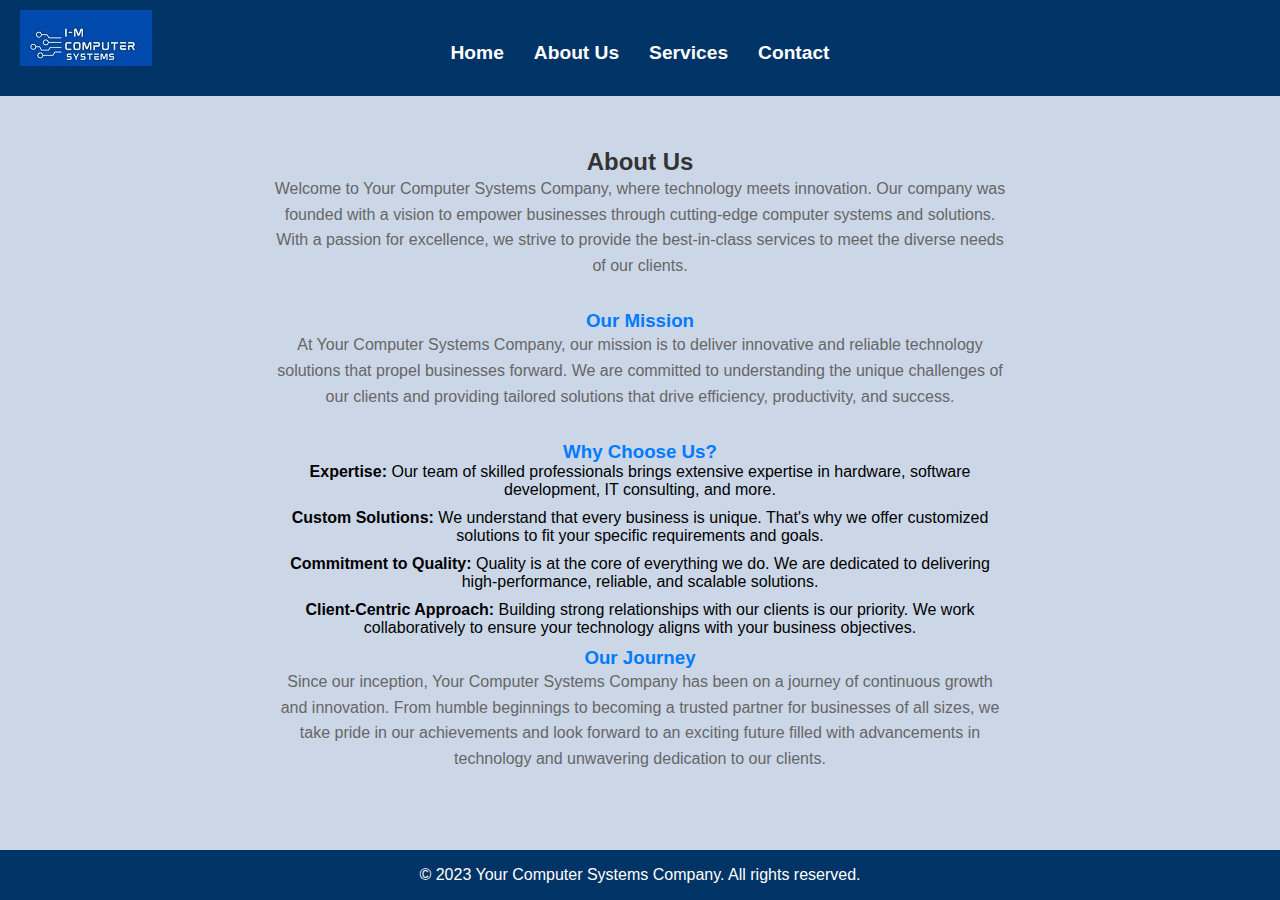
==== about.html @ 057c704f "Add files via upload" ====
<!DOCTYPE html>
<html lang="en">
<head>
    <meta charset="UTF-8">
    <meta name="viewport" content="width=device-width, initial-scale=1.0">
    <title>i-M COMPUTER SYSTEMS</title>
    <style>
        /* Style the About Us section */
#about {
    max-width: 800px;
    margin: 20px auto;
}

/* Style heading and paragraphs */
#about h2 {
    color: #333;
}

#about h3 {
    color: #007bff; /* Change the color to your preferred accent color */
}

#about p {
    color: #666;
    line-height: 1.6;
}

/* Style the list items */
#about ul {
    list-style-type: none;
    padding: 0;
}

#about li {
    margin-bottom: 10px;
}

/* Responsive styles for smaller screens */
@media only screen and (max-width: 600px) {
    #about {
        padding: 15px;
    }
}

    </style>
    <link rel="stylesheet" href="style.css">
    <link rel="stylesheet" href="https://cdnjs.cloudflare.com/ajax/libs/font-awesome/6.5.1/css/all.min.css" integrity="sha512-DTOQO9RWCH3ppGqcWaEA1BIZOC6xxalwEsw9c2QQeAIftl+Vegovlnee1c9QX4TctnWMn13TZye+giMm8e2LwA==" crossorigin="anonymous" referrerpolicy="no-referrer" />
    
</head>
<body>

    <header>
        <div class="logo-container">
            <img src="images/web image logo.jpg" alt="Company Logo"> <!-- Replace 'your-logo.png' with the actual file path or URL of your logo -->
        </div>
        <div class="social-icons">
            <a href="https://www.facebook.com/yourcompany" target="_blank"><i class="fab fa-facebook"></i></a>
            <a href="https://twitter.com/yourcompany" target="_blank"><i class="fab fa-twitter"></i></a>
            <a href="https://www.youtube.com/channel/UCGdATVRwo3jR6T479BWoFDA" target="_blank"><i class="fab fa-youtube"></i></a>
            <a href="https://t.me/yourcompany" target="_blank"><i class="fab fa-telegram"></i></a>
        </div>
        <nav>
            <ul class="navigation">
                <li><a href="home.html">Home</a></li>
                <li><a href="about.html">About Us</a></li>
                <li><a href="services.html">Services</a></li>
                <li><a href="contact.html">Contact</a></li>
            </ul>
        </nav>
        
    </header>
    <section id="about">
        <h2>About Us</h2>
    
        <p>Welcome to Your Computer Systems Company, where technology meets innovation. Our company was founded with a vision to empower businesses through cutting-edge computer systems and solutions. With a passion for excellence, we strive to provide the best-in-class services to meet the diverse needs of our clients.</p>
    
        <h3>Our Mission</h3>
        <p>At Your Computer Systems Company, our mission is to deliver innovative and reliable technology solutions that propel businesses forward. We are committed to understanding the unique challenges of our clients and providing tailored solutions that drive efficiency, productivity, and success.</p>
    
        <h3>Why Choose Us?</h3>
        <ul>
            <li><strong>Expertise:</strong> Our team of skilled professionals brings extensive expertise in hardware, software development, IT consulting, and more.</li>
            <li><strong>Custom Solutions:</strong> We understand that every business is unique. That's why we offer customized solutions to fit your specific requirements and goals.</li>
            <li><strong>Commitment to Quality:</strong> Quality is at the core of everything we do. We are dedicated to delivering high-performance, reliable, and scalable solutions.</li>
            <li><strong>Client-Centric Approach:</strong> Building strong relationships with our clients is our priority. We work collaboratively to ensure your technology aligns with your business objectives.</li>
        </ul>
    
        <h3>Our Journey</h3>
        <p>Since our inception, Your Computer Systems Company has been on a journey of continuous growth and innovation. From humble beginnings to becoming a trusted partner for businesses of all sizes, we take pride in our achievements and look forward to an exciting future filled with advancements in technology and unwavering dedication to our clients.</p>
    
        <!-- Add more sections or details about your company as needed -->
    
    </section>
    
    

    <footer>
        <p>&copy; 2023 Your Computer Systems Company. All rights reserved.</p>
    </footer>

</body>
</html>
---- style.css ----
/* Reset some default styles */
body, h1, h2, h3, p, ul {
    margin: 0;
    padding: 0;
}

/* Apply a box-sizing border-box model to all elements */
*, *:before, *:after {
    box-sizing: border-box;
}

body {
    font-family: Arial, sans-serif;
    margin: 0;
    padding: 0;
    background-color: #cbd7e7;
}
#request-form {
    max-width: 600px;
    margin: 20px auto;
    padding: 20px;
    background-color: #f4f4f4;
    border-radius: 8px;
    box-shadow: 0 0 10px rgba(0, 0, 0, 0.1);
}

#request-form h2 {
    color: #333;
}

#request-form p {
    color: #666;
}

/* Style form labels and input fields */
label {
    display: block;
    margin-bottom: 8px;
    color: #333;
}

input,
select,
textarea {
    width: 100%;
    padding: 10px;
    margin-bottom: 16px;
    border: 1px solid #ccc;
    border-radius: 4px;
    box-sizing: border-box;
}

/* Style the submit button */
button {
    background-color: #007bff;
    color: #fff;
    padding: 10px 20px;
    border: none;
    border-radius: 4px;
    cursor: pointer;
}

button:hover {
    background-color: #0056b3;
}

/* Responsive styles for smaller screens */

    #request-form {
        padding: 10px;
    }

    button {
        width: 100%;
    }

header {
    background-color: #003366;
    color: #fff;
    text-align: center;
    padding: 2em 0; /* Adjust the padding as needed */
    color: #fff;
    text-align: center;
   
    
    
}
.logo-container {
    position: absolute;
    top: 10px;
    left: 20px;
}

.logo-container img {
    max-width: 200px; /* Adjust the maximum width of the logo as needed */
    height: auto;
}
nav {
    margin-top: 10px;
}

.navigation {
    list-style-type: none;
    padding: 0;
    display: flex;
    justify-content: center;
}

.navigation li {
    margin: 0 15px;
}

.navigation a {
    text-decoration: none;
    color: #fff;
    font-weight: bold;
    font-size: 1.2em;
}

.navigation a:hover {
    border-bottom: 2px solid #e7e1e1; /* Add an underline effect on hover */
}
.social-icons {
    position: absolute;
    top: 10px;
    right: 20px;
}

.social-icons a {
    color: #fff;
    margin: 0 10px;
    text-decoration: none;
    font-size: 20px;
}

.social-icons a:hover {
    color: #db1d36; /* Change the color on hover */
}

header h1 {
    margin: 0;
}

header p {
    margin: 0;
    font-size: 1.2em;
}

section {
    padding: 2em;
    text-align: center;
}

section h2 {
    color: #333;
}

section p {
    color: #666;
    margin-bottom: 2em;
}

button {
    background-color: #333;
    color: #fff;
    padding: 1em 2em;
    border: none;
    cursor: pointer;
    font-size: 1em;
}

button:hover {
    background-color: #555;
}

#products {
    background-color: #fff;
}

#products h2 {
    color: #333;
}

#products div {
    display: flex;
    justify-content: space-around;
    flex-wrap: wrap;
}

#products div > div {
    width: 45%;
    margin: 1em;
}

#products img {
    max-width: 100%;
    height: auto;
    border-radius: 8px;
}

#products h3 {
    color: #333;
    margin-top: 0.5em;
}

ul {
    list-style-type: none;
    padding: 0;
}

footer {
    background-color: #003366;
    color: #fff;
    text-align: center;
    padding: 1em 0;
    position: fixed;
    bottom: 0;
    width: 100%;
}

footer p {
    margin: 0;
}
.logo-container {
    left: 10px;
}

.social-icons {
    right: 10px;
}
.logo-container {
    left: 20px;
}

.social-icons {
    right: 20px;
}
footer a {
    color: #fff;
    margin: 0 10px;
    text-decoration: none;
    font-size: 20px;
}

footer a:hover {
    color: #ffd700; /* Change the color on hover */
}
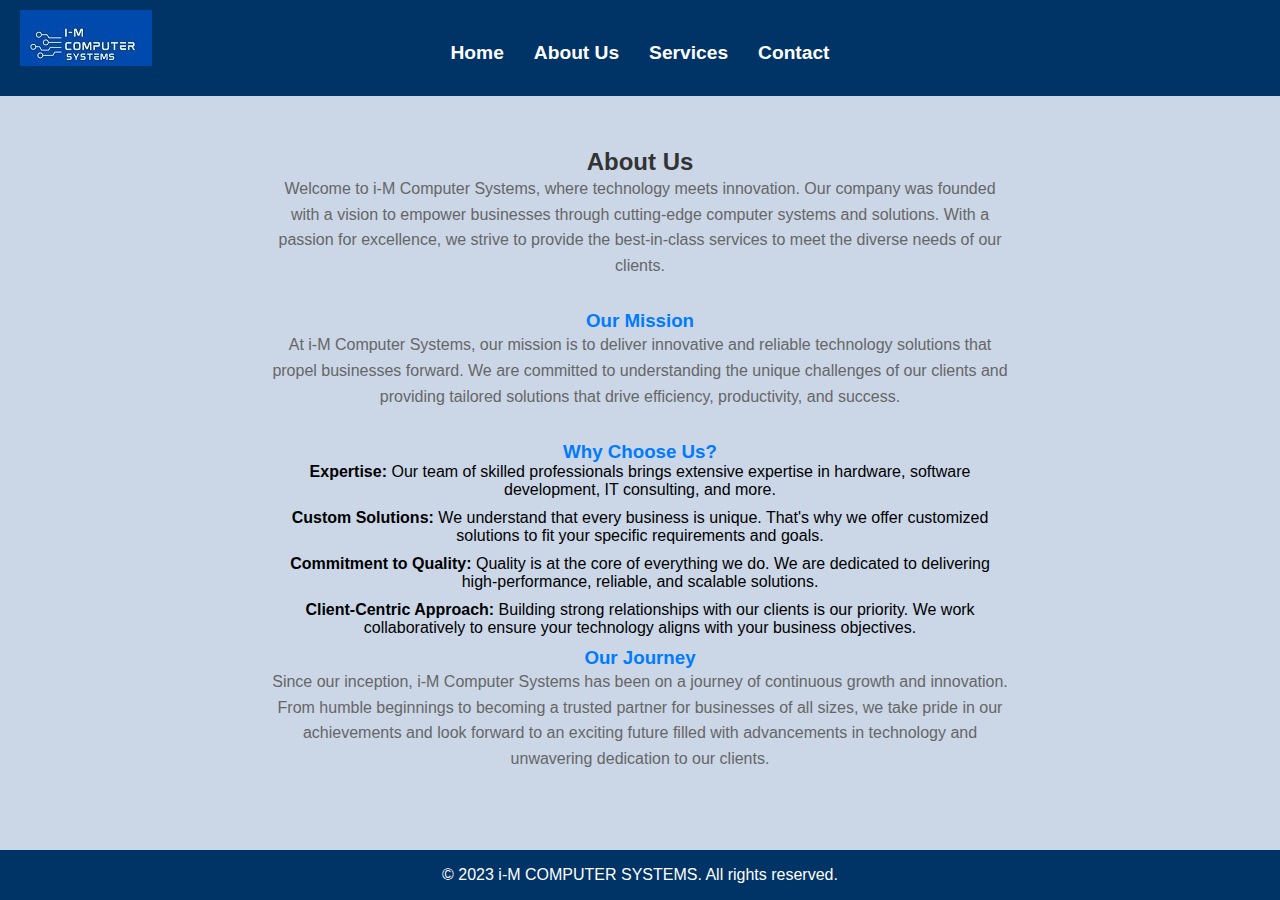
==== commit 5e459805: "Update about.html" ====
--- a/about.html
+++ b/about.html
@@ -48,7 +48,7 @@
     
 </head>
 <body>
-
+<div class="container-fluid">
     <header>
         <div class="logo-container">
             <img src="images/web image logo.jpg" alt="Company Logo"> <!-- Replace 'your-logo.png' with the actual file path or URL of your logo -->
@@ -72,10 +72,10 @@
     <section id="about">
         <h2>About Us</h2>
     
-        <p>Welcome to Your Computer Systems Company, where technology meets innovation. Our company was founded with a vision to empower businesses through cutting-edge computer systems and solutions. With a passion for excellence, we strive to provide the best-in-class services to meet the diverse needs of our clients.</p>
+        <p>Welcome to i-M Computer Systems, where technology meets innovation. Our company was founded with a vision to empower businesses through cutting-edge computer systems and solutions. With a passion for excellence, we strive to provide the best-in-class services to meet the diverse needs of our clients.</p>
     
         <h3>Our Mission</h3>
-        <p>At Your Computer Systems Company, our mission is to deliver innovative and reliable technology solutions that propel businesses forward. We are committed to understanding the unique challenges of our clients and providing tailored solutions that drive efficiency, productivity, and success.</p>
+        <p>At i-M Computer Systems, our mission is to deliver innovative and reliable technology solutions that propel businesses forward. We are committed to understanding the unique challenges of our clients and providing tailored solutions that drive efficiency, productivity, and success.</p>
     
         <h3>Why Choose Us?</h3>
         <ul>
@@ -86,7 +86,7 @@
         </ul>
     
         <h3>Our Journey</h3>
-        <p>Since our inception, Your Computer Systems Company has been on a journey of continuous growth and innovation. From humble beginnings to becoming a trusted partner for businesses of all sizes, we take pride in our achievements and look forward to an exciting future filled with advancements in technology and unwavering dedication to our clients.</p>
+        <p>Since our inception, i-M Computer Systems has been on a journey of continuous growth and innovation. From humble beginnings to becoming a trusted partner for businesses of all sizes, we take pride in our achievements and look forward to an exciting future filled with advancements in technology and unwavering dedication to our clients.</p>
     
         <!-- Add more sections or details about your company as needed -->
     
@@ -95,8 +95,8 @@
     
 
     <footer>
-        <p>&copy; 2023 Your Computer Systems Company. All rights reserved.</p>
+        <p>&copy; 2023 i-M COMPUTER SYSTEMS. All rights reserved.</p>
     </footer>
-
+</div>
 </body>
 </html>
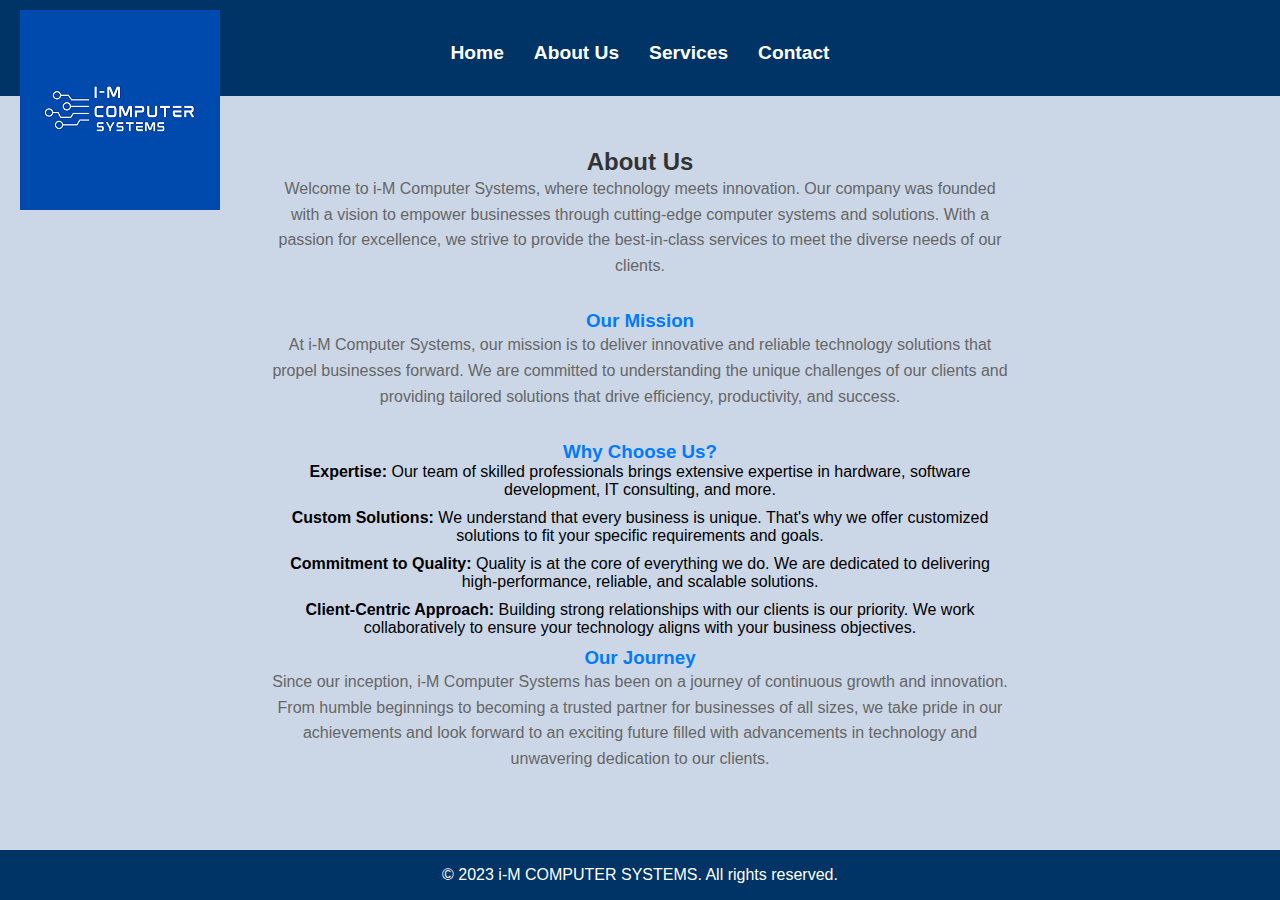
==== commit 447cb8db: "Update about.html" ====
--- a/about.html
+++ b/about.html
@@ -51,7 +51,7 @@
 <div class="container-fluid">
     <header>
         <div class="logo-container">
-            <img src="images/web image logo.jpg" alt="Company Logo"> <!-- Replace 'your-logo.png' with the actual file path or URL of your logo -->
+            <img src="images/lg.png" alt="Company Logo"> <!-- Replace 'your-logo.png' with the actual file path or URL of your logo -->
         </div>
         <div class="social-icons">
             <a href="https://www.facebook.com/yourcompany" target="_blank"><i class="fab fa-facebook"></i></a>
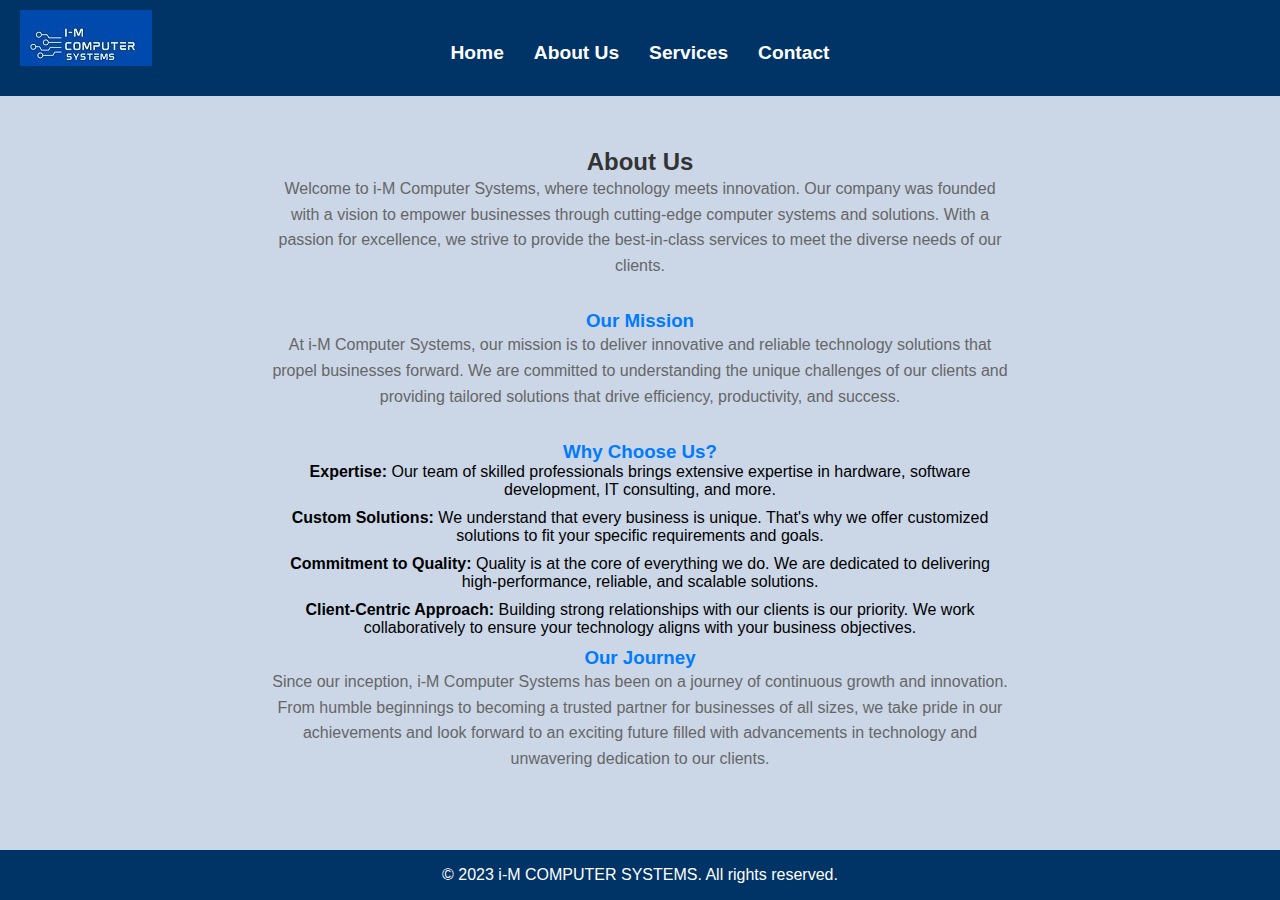
==== commit 7f762830: "Update about.html" ====
--- a/about.html
+++ b/about.html
@@ -51,7 +51,7 @@
 <div class="container-fluid">
     <header>
         <div class="logo-container">
-            <img src="images/lg.png" alt="Company Logo"> <!-- Replace 'your-logo.png' with the actual file path or URL of your logo -->
+            <img src="images/web image logo.jpg" alt="Company Logo"> <!-- Replace 'your-logo.png' with the actual file path or URL of your logo -->
         </div>
         <div class="social-icons">
             <a href="https://www.facebook.com/yourcompany" target="_blank"><i class="fab fa-facebook"></i></a>
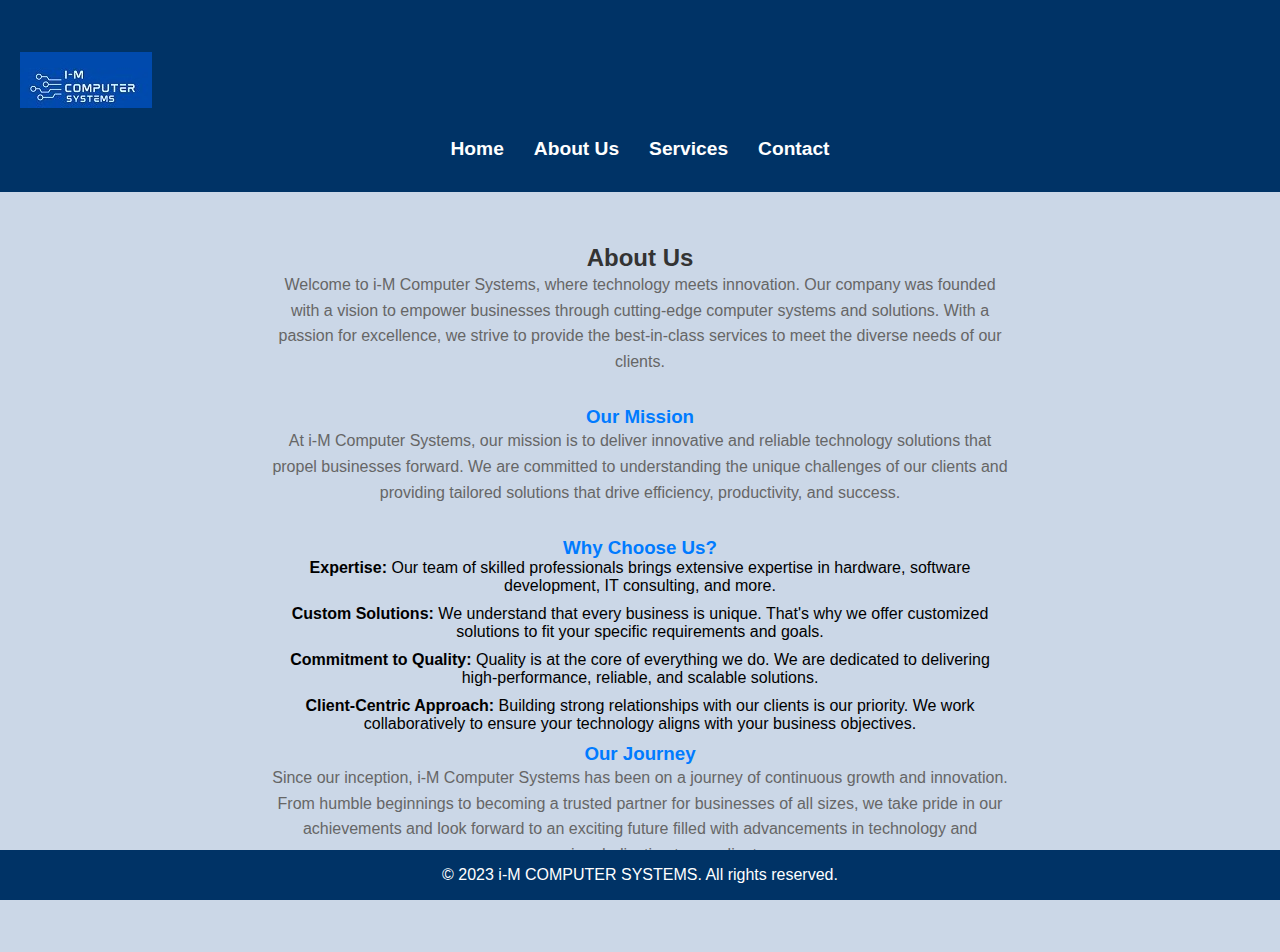
==== commit 8f4102a4: "Update about.html" ====
--- a/about.html
+++ b/about.html
@@ -54,7 +54,7 @@
             <img src="images/web image logo.jpg" alt="Company Logo"> <!-- Replace 'your-logo.png' with the actual file path or URL of your logo -->
         </div>
         <div class="social-icons">
-            <a href="https://www.facebook.com/yourcompany" target="_blank"><i class="fab fa-facebook"></i></a>
+            <a href="https://www.facebook.com/shorturl.at/GinIV" target="_blank"><i class="fab fa-facebook"></i></a>
             <a href="https://twitter.com/yourcompany" target="_blank"><i class="fab fa-twitter"></i></a>
             <a href="https://www.youtube.com/channel/UCGdATVRwo3jR6T479BWoFDA" target="_blank"><i class="fab fa-youtube"></i></a>
             <a href="https://t.me/yourcompany" target="_blank"><i class="fab fa-telegram"></i></a>
--- a/style.css
+++ b/style.css
@@ -86,9 +86,14 @@
     
 }
 .logo-container {
-    position: absolute;
+    display: flex;
     top: 10px;
     left: 20px;
+    justify-content: space-between;
+    align-items: center;
+    padding: 20px;
+    
+    
 }
 
 .logo-container img {
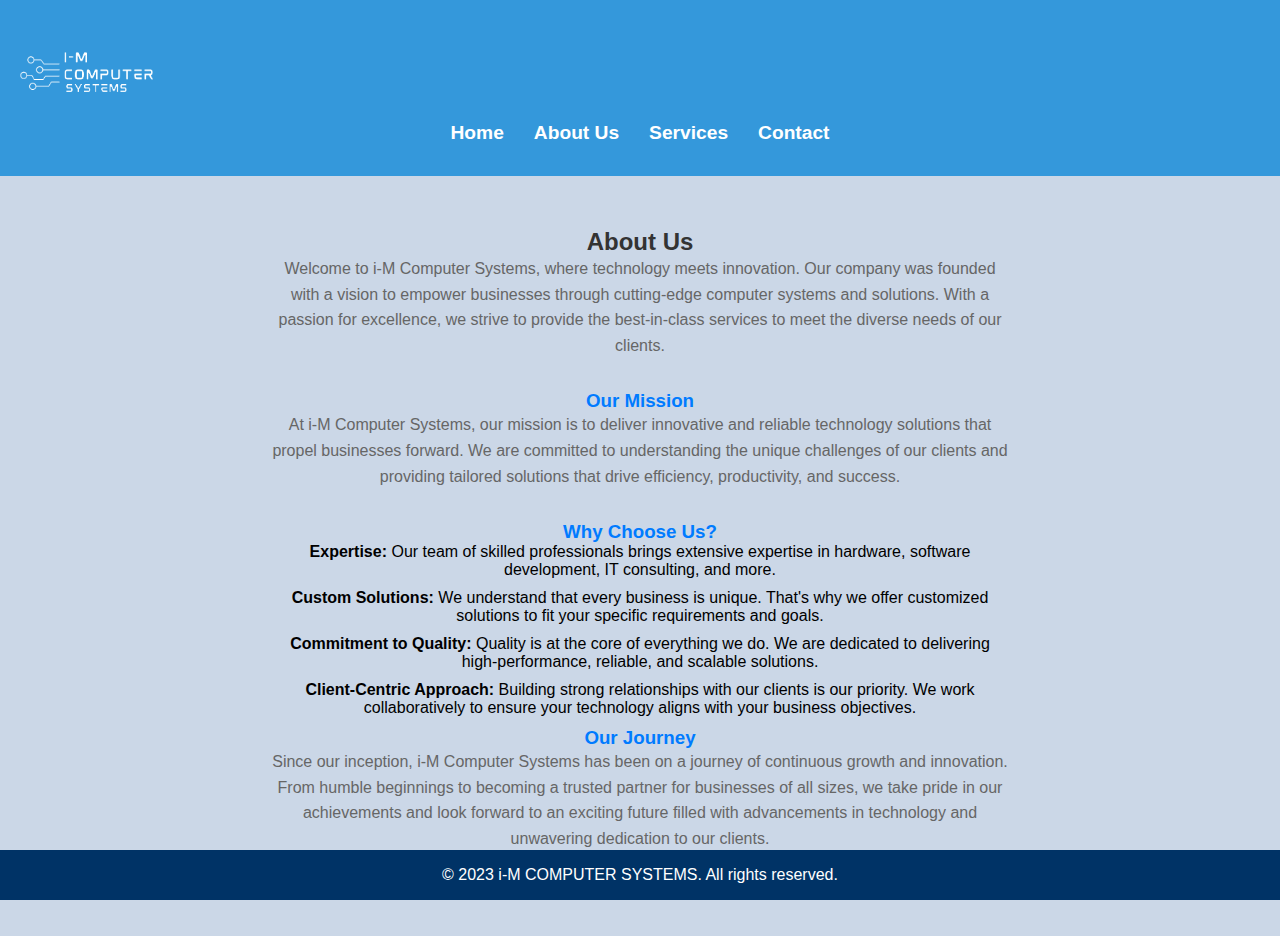
==== commit f74613bb: "Update about.html" ====
--- a/about.html
+++ b/about.html
@@ -51,7 +51,7 @@
 <div class="container-fluid">
     <header>
         <div class="logo-container">
-            <img src="images/web image logo.jpg" alt="Company Logo"> <!-- Replace 'your-logo.png' with the actual file path or URL of your logo -->
+            <img src="images/Logo -white.png" alt="Company Logo"> <!-- Replace 'your-logo.png' with the actual file path or URL of your logo -->
         </div>
         <div class="social-icons">
             <a href="https://www.facebook.com/shorturl.at/GinIV" target="_blank"><i class="fab fa-facebook"></i></a>
--- a/style.css
+++ b/style.css
@@ -75,7 +75,7 @@
     }
 
 header {
-    background-color: #003366;
+    background-color: #3498db;
     color: #fff;
     text-align: center;
     padding: 2em 0; /* Adjust the padding as needed */
@@ -87,7 +87,7 @@
 }
 .logo-container {
     display: flex;
-    top: 10px;
+    top: 80px;
     left: 20px;
     justify-content: space-between;
     align-items: center;
@@ -98,7 +98,7 @@
 
 .logo-container img {
     max-width: 200px; /* Adjust the maximum width of the logo as needed */
-    height: auto;
+    height: 40px;
 }
 nav {
     margin-top: 10px;
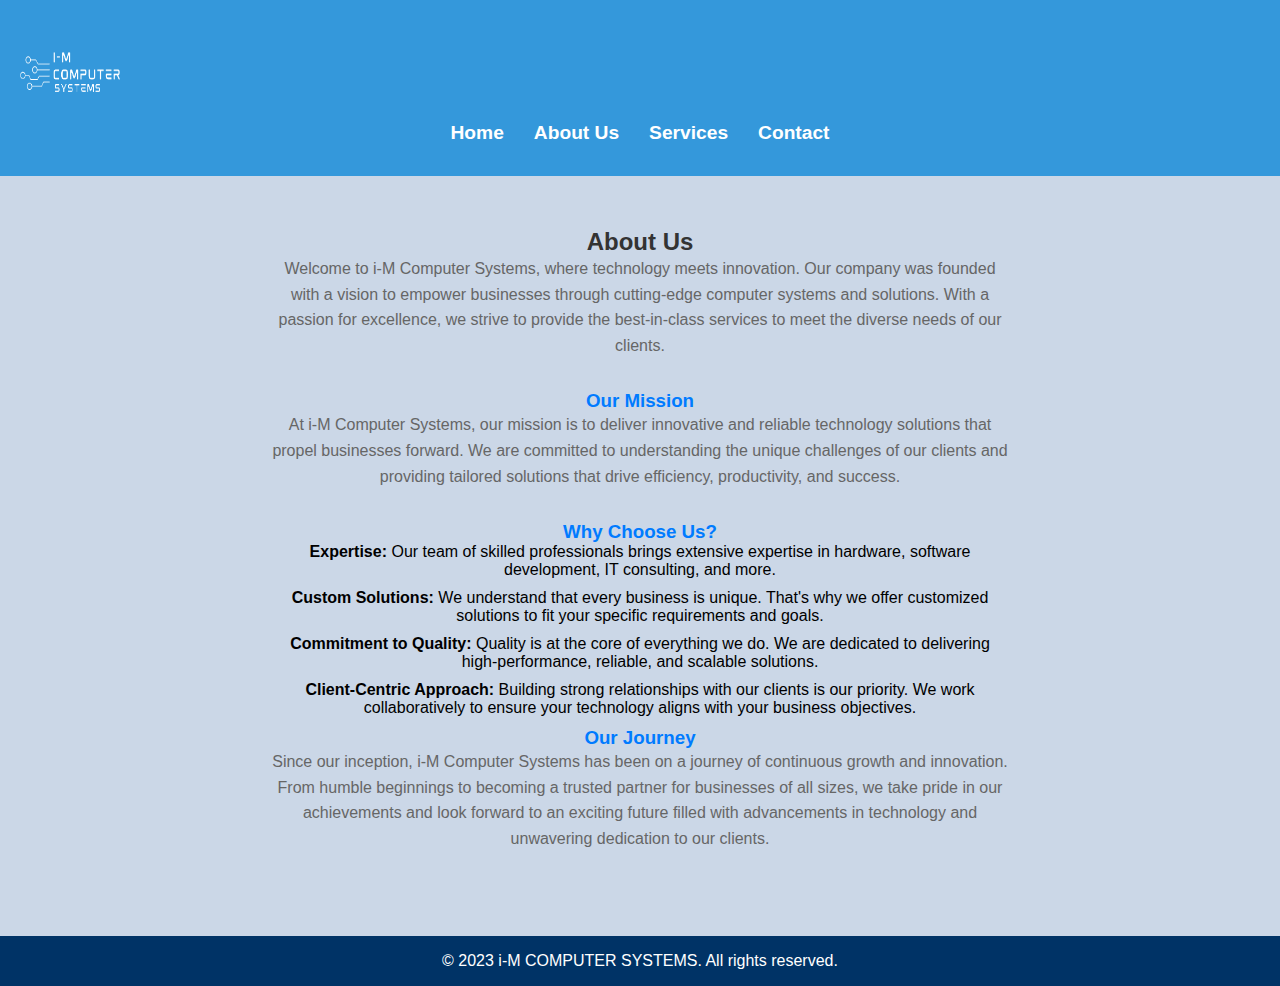
==== commit 454b5127: "Update about.html" ====
--- a/about.html
+++ b/about.html
@@ -3,7 +3,7 @@
 <head>
     <meta charset="UTF-8">
     <meta name="viewport" content="width=device-width, initial-scale=1.0">
-    <title>i-M COMPUTER SYSTEMS</title>
+    <title>About Us</title>
     <style>
         /* Style the About Us section */
 #about {
--- a/style.css
+++ b/style.css
@@ -97,7 +97,7 @@
 }
 
 .logo-container img {
-    max-width: 200px; /* Adjust the maximum width of the logo as needed */
+    max-width: 100px; /* Adjust the maximum width of the logo as needed */
     height: 40px;
 }
 nav {
@@ -218,7 +218,6 @@
     color: #fff;
     text-align: center;
     padding: 1em 0;
-    position: fixed;
     bottom: 0;
     width: 100%;
 }
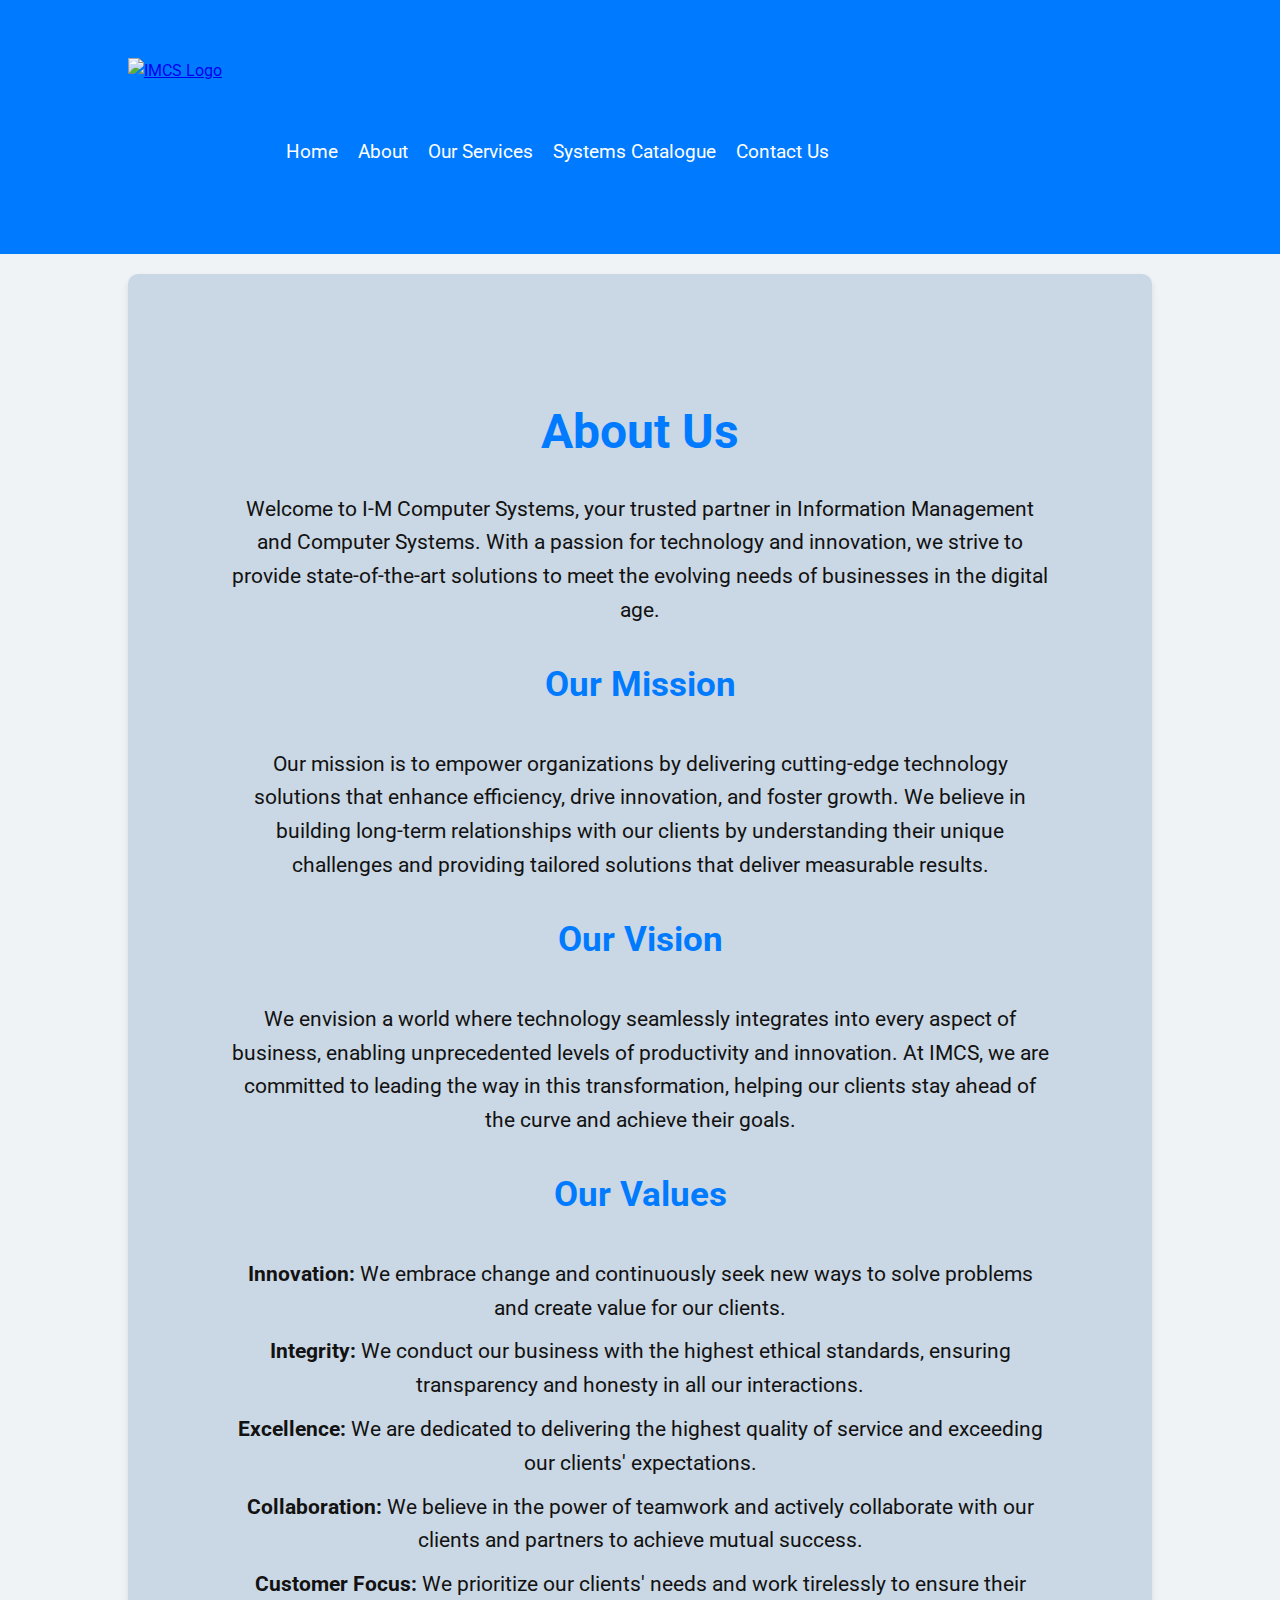
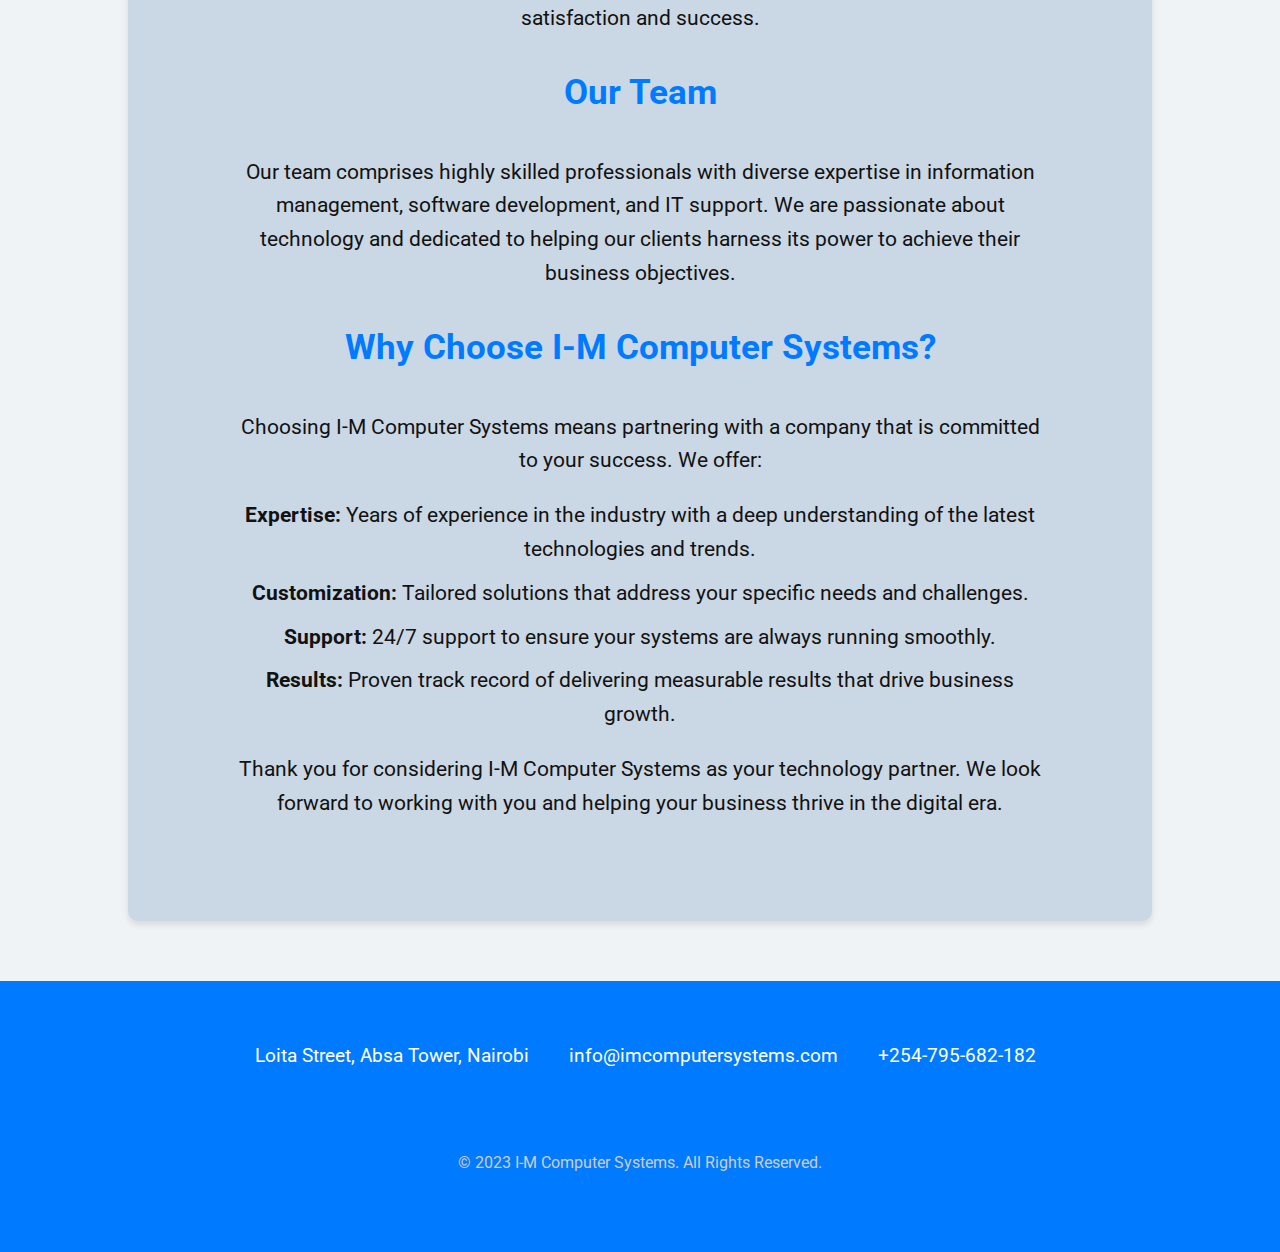
==== commit c712fffd: "Add files via upload" ====
--- a/about.html
+++ b/about.html
@@ -4,99 +4,110 @@
     <meta charset="UTF-8">
     <meta name="viewport" content="width=device-width, initial-scale=1.0">
     <title>About Us</title>
-    <style>
-        /* Style the About Us section */
-#about {
-    max-width: 800px;
-    margin: 20px auto;
-}
+    <link rel="stylesheet" href="styles.css">
+    <link rel="stylesheet" href="https://cdnjs.cloudflare.com/ajax/libs/font-awesome/6.5.1/css/all.min.css" integrity="sha512-DTOQO9RWCH3ppGqcWaEA1BIZOC6xxalwEsw9c2QQeAIftl+Vegovlnee1c9QX4TctnWMn13TZye+giMm8e2LwA==" crossorigin="anonymous" referrerpolicy="no-referrer" />
 
-/* Style heading and paragraphs */
-#about h2 {
-    color: #333;
-}
-
-#about h3 {
-    color: #007bff; /* Change the color to your preferred accent color */
-}
-
-#about p {
-    color: #666;
-    line-height: 1.6;
-}
-
-/* Style the list items */
-#about ul {
-    list-style-type: none;
-    padding: 0;
-}
-
-#about li {
-    margin-bottom: 10px;
-}
-
-/* Responsive styles for smaller screens */
-@media only screen and (max-width: 600px) {
-    #about {
-        padding: 15px;
-    }
-}
-
-    </style>
-    <link rel="stylesheet" href="style.css">
-    <link rel="stylesheet" href="https://cdnjs.cloudflare.com/ajax/libs/font-awesome/6.5.1/css/all.min.css" integrity="sha512-DTOQO9RWCH3ppGqcWaEA1BIZOC6xxalwEsw9c2QQeAIftl+Vegovlnee1c9QX4TctnWMn13TZye+giMm8e2LwA==" crossorigin="anonymous" referrerpolicy="no-referrer" />
-    
 </head>
 <body>
-<div class="container-fluid">
     <header>
-        <div class="logo-container">
-            <img src="images/Logo -white.png" alt="Company Logo"> <!-- Replace 'your-logo.png' with the actual file path or URL of your logo -->
+        <div class="container">
+            <a href="index.html"><img src="images/Logo -white.png" alt="IMCS Logo" class="logo"></a>
+            <h1></h1>
+            <div class="social-icons">
+                <a href="https://web.facebook.com/profile.php?id=61564353944755" target="_blank"><i class="fab fa-facebook-f"></i></a>
+                <a href="https://x.com/imcs369" target="_blank"><i class="fab fa-twitter"></i></a>
+                <a href="https://www.youtube.com/channel/UCGdATVRwo3jR6T479BWoFDA" target="_blank"><i class="fab fa-youtube"></i></a>
+                <a href="https://www.instagram.com/imcomputersystem?utm_source=qr&igsh=NTY2N20xdzA4OGE1" target="_blank"><i class="fab fa-instagram"></i></a>
+            </div>
+            <!-- Navigation Bar -->
+<nav id="navbar">
+    <div class="container">
+        <div class="menu-icon" id="menu-icon">
+            <i class="fas fa-bars"></i>
         </div>
-        <div class="social-icons">
-            <a href="https://www.facebook.com/shorturl.at/GinIV" target="_blank"><i class="fab fa-facebook"></i></a>
-            <a href="https://twitter.com/yourcompany" target="_blank"><i class="fab fa-twitter"></i></a>
+        <ul class="nav-links" id="nav-links">
+            <li><a href="index.html">Home</a></li>
+            <li><a href="about.html">About</a></li>
+            <li><a href="services.html">Our Services</a></li>
+            <li><a href="systems-catalogue.html">Systems Catalogue</a></li>
+            <li><a href="contact.html">Contact Us</a></li>
+        </ul>
+    </div>
+</nav>
+        </div>
+    </header>
+    <main class="container">
+        <section id="about">
+        <div class="container">
+            <h2>About Us</h2>
+            <p>
+                Welcome to I-M Computer Systems, your trusted partner in Information Management and Computer Systems. With a passion for technology and innovation, we strive to provide state-of-the-art solutions to meet the evolving needs of businesses in the digital age.
+            </p>
+            <h3>Our Mission</h3>
+            <p>
+                Our mission is to empower organizations by delivering cutting-edge technology solutions that enhance efficiency, drive innovation, and foster growth. We believe in building long-term relationships with our clients by understanding their unique challenges and providing tailored solutions that deliver measurable results.
+            </p>
+            <h3>Our Vision</h3>
+            <p>
+                We envision a world where technology seamlessly integrates into every aspect of business, enabling unprecedented levels of productivity and innovation. At IMCS, we are committed to leading the way in this transformation, helping our clients stay ahead of the curve and achieve their goals.
+            </p>
+            <h3>Our Values</h3>
+            <ul>
+                <li><strong>Innovation:</strong> We embrace change and continuously seek new ways to solve problems and create value for our clients.</li>
+                <li><strong>Integrity:</strong> We conduct our business with the highest ethical standards, ensuring transparency and honesty in all our interactions.</li>
+                <li><strong>Excellence:</strong> We are dedicated to delivering the highest quality of service and exceeding our clients' expectations.</li>
+                <li><strong>Collaboration:</strong> We believe in the power of teamwork and actively collaborate with our clients and partners to achieve mutual success.</li>
+                <li><strong>Customer Focus:</strong> We prioritize our clients' needs and work tirelessly to ensure their satisfaction and success.</li>
+            </ul>
+           
+            <h3>Our Team</h3>
+            <p>
+                Our team comprises highly skilled professionals with diverse expertise in information management, software development, and IT support. We are passionate about technology and dedicated to helping our clients harness its power to achieve their business objectives.
+            </p>
+            <h3>Why Choose I-M Computer Systems?</h3>
+            <p>
+                Choosing I-M Computer Systems means partnering with a company that is committed to your success. We offer:
+            </p>
+            <ul>
+                <li><strong>Expertise:</strong> Years of experience in the industry with a deep understanding of the latest technologies and trends.</li>
+                <li><strong>Customization:</strong> Tailored solutions that address your specific needs and challenges.</li>
+                <li><strong>Support:</strong> 24/7 support to ensure your systems are always running smoothly.</li>
+                <li><strong>Results:</strong> Proven track record of delivering measurable results that drive business growth.</li>
+            </ul>
+            <p>
+                Thank you for considering I-M Computer Systems as your technology partner. We look forward to working with you and helping your business thrive in the digital era.
+            </p>
+        </div>
+    </section>
+</main>
+<!-- Footer Section -->
+<footer id="footer">
+    <div class="container">
+        <div class="footer-content">
+            <div class="footer-item">
+                <i class="fas fa-map-marker-alt"></i>
+                <span>Loita Street, Absa Tower, Nairobi</span>
+            </div>
+            <div class="footer-item">
+                <i class="fas fa-envelope"></i>
+                <span>info@imcomputersystems.com</span>
+            </div>
+            <div class="footer-item">
+                <i class="fas fa-phone-alt"></i>
+                <span>+254-795-682-182</span>
+            </div>
+        </div>
+        <div class="social-media-icons">
+            <a href="https://web.facebook.com/profile.php?id=61564353944755" target="_blank"><i class="fab fa-facebook-f"></i></a>
+            <a href="https://x.com/imcs369" target="_blank"><i class="fab fa-twitter"></i></a>
             <a href="https://www.youtube.com/channel/UCGdATVRwo3jR6T479BWoFDA" target="_blank"><i class="fab fa-youtube"></i></a>
-            <a href="https://t.me/yourcompany" target="_blank"><i class="fab fa-telegram"></i></a>
+            <a href="https://www.instagram.com/imcomputersystem?utm_source=qr&igsh=NTY2N20xdzA4OGE1" target="_blank"><i class="fab fa-instagram"></i></a>
         </div>
-        <nav>
-            <ul class="navigation">
-                <li><a href="home.html">Home</a></li>
-                <li><a href="about.html">About Us</a></li>
-                <li><a href="services.html">Services</a></li>
-                <li><a href="contact.html">Contact</a></li>
-            </ul>
-        </nav>
-        
-    </header>
-    <section id="about">
-        <h2>About Us</h2>
-    
-        <p>Welcome to i-M Computer Systems, where technology meets innovation. Our company was founded with a vision to empower businesses through cutting-edge computer systems and solutions. With a passion for excellence, we strive to provide the best-in-class services to meet the diverse needs of our clients.</p>
-    
-        <h3>Our Mission</h3>
-        <p>At i-M Computer Systems, our mission is to deliver innovative and reliable technology solutions that propel businesses forward. We are committed to understanding the unique challenges of our clients and providing tailored solutions that drive efficiency, productivity, and success.</p>
-    
-        <h3>Why Choose Us?</h3>
-        <ul>
-            <li><strong>Expertise:</strong> Our team of skilled professionals brings extensive expertise in hardware, software development, IT consulting, and more.</li>
-            <li><strong>Custom Solutions:</strong> We understand that every business is unique. That's why we offer customized solutions to fit your specific requirements and goals.</li>
-            <li><strong>Commitment to Quality:</strong> Quality is at the core of everything we do. We are dedicated to delivering high-performance, reliable, and scalable solutions.</li>
-            <li><strong>Client-Centric Approach:</strong> Building strong relationships with our clients is our priority. We work collaboratively to ensure your technology aligns with your business objectives.</li>
-        </ul>
-    
-        <h3>Our Journey</h3>
-        <p>Since our inception, i-M Computer Systems has been on a journey of continuous growth and innovation. From humble beginnings to becoming a trusted partner for businesses of all sizes, we take pride in our achievements and look forward to an exciting future filled with advancements in technology and unwavering dedication to our clients.</p>
-    
-        <!-- Add more sections or details about your company as needed -->
-    
-    </section>
-    
-    
+        <p>&copy; 2023 I-M Computer Systems. All Rights Reserved.</p>
+    </div>
+</footer>
 
-    <footer>
-        <p>&copy; 2023 i-M COMPUTER SYSTEMS. All rights reserved.</p>
-    </footer>
-</div>
+    <script src="scripts.js"></script>
+    <script src="script.js"></script>
 </body>
-</html>
+</html>--- a/styles.css
+++ b/styles.css
@@ -0,0 +1,622 @@
+/* General Styles */
+@import url('https://fonts.googleapis.com/css2?family=Roboto:wght@300;400;700&display=swap');
+
+:root {
+    --primary-color: #3498db;
+    --secondary-color: #2ecc71;
+    --background-color: #f0f3f5;
+    --text-color: #333;
+}
+
+body {
+    font-family: 'Roboto', sans-serif;
+    margin: 0;
+    padding: 0;
+    background-color: var(--background-color);
+    color: var(--text-color);
+    line-height: 1.6;
+}
+
+.container {
+    width: 80%;
+    margin: 0 auto;
+    padding: 20px;
+}
+
+header {
+    background: #007bff;
+    padding: 20px 0;
+}
+.logo {
+    height: 50px;
+    margin-right: 20px;
+}
+
+header h1 {
+    display: inline;
+    color: #00d1ff;
+    flex-grow: 1;
+}
+
+
+
+
+.social-icons {
+    position: absolute;
+    top: 10px;
+    right: 20px;
+}
+
+.social-icons a {
+    color: #fff;
+    margin: 0 10px;
+    text-decoration: none;
+    font-size: 20px;
+}
+
+.social-icons a:hover {
+    color: #db1d36; /* Change the color on hover */
+}
+
+/* Navigation Bar */
+#navbar {
+    background-color: #007bff; /* Dark blue background */
+    color: #ffffff; /* White text */
+    padding: 10px 20px;
+    display: flex;
+    justify-content: space-between;
+    align-items: center;
+}
+
+#navbar .logo img {
+    max-width: 150px;
+}
+
+#navbar .nav-links {
+    list-style: none;
+    display: flex;
+    gap: 20px;
+}
+
+#navbar .nav-links li a {
+    color: #ffffff;
+    text-decoration: none;
+    font-size: 1.2em;
+    transition: color 0.3s ease;
+}
+
+#navbar .nav-links li a:hover {
+    color: #00d1ff; /* Bright hover color */
+}
+
+/* Hamburger Menu Icon */
+#navbar .menu-icon {
+    display: none;
+    font-size: 2em;
+    cursor: pointer;
+}
+
+/* Responsive Design */
+@media (max-width: 768px) {
+    #navbar .nav-links {
+        display: none;
+        flex-direction: column;
+        gap: 10px;
+        position: absolute;
+        top: 60px;
+        right: 20px;
+        background-color: #001f3f; /* Same dark blue background */
+        border-radius: 8px;
+        padding: 10px;
+        width: 200px;
+    }
+
+    #navbar .nav-links.active {
+        display: flex;
+    }
+
+    #navbar .menu-icon {
+        display: block;
+    }
+}
+
+
+
+/* Home Section Styles */
+section {
+    background: url('images/') no-repeat center center/cover;  /* Background image */
+    background-color:transparent;
+    padding: 100px 0;
+    text-align: center;
+    color: white;
+    font-size: 1.2em;
+    
+}
+section p {
+    color: white;
+    font-size: 1em;
+}
+
+.hero {
+    background-image: url('images/koha\ image11.webp');
+    background-size: cover;
+    background-position: center;
+    height: 200px;
+    display: flex;
+    align-items: center;
+    justify-content: center;
+    text-align: center;
+    color: white;
+    margin-bottom: 40px;
+}
+.hero-content {
+    background-color: rgba(0, 0, 0, 0.6);
+    padding: 20px;
+    border-radius: 10px;
+}
+.hero h2 {
+    font-size: 2.5rem;
+    margin-bottom: 20px;
+}
+
+.btn {
+    display: inline-block;
+    padding: 10px 20px;
+    background-color: var(--secondary-color);
+    color: white;
+    text-decoration: none;
+    border-radius: 5px;
+    transition: background-color 0.3s ease;
+}
+
+.btn:hover {
+    background-color: #27ae60;
+}
+section {
+    background-color: white;
+    border-radius: 10px;
+    box-shadow: 0 4px 6px rgba(0, 0, 0, 0.1);
+    padding: 100px 0;
+    margin-bottom: 40px;
+    font-size: 1.2em;
+}
+
+.section h2 {
+    color: var(--primary-color);
+    font-size: 1em;
+}
+
+
+/* Services Section Styles */
+section#services {
+    background: white;  /* Bright Orange */
+    color: #007bff;
+    padding: 60px 0;
+   
+}
+
+section#services h2 {
+    font-size: 2.5em;
+    color: #007bff;
+    margin-bottom: 20px;
+}
+
+section#services p {
+    font-size: 1.1em;
+    line-height: 1.6em;
+    color: #121212;
+    margin-bottom: 40px;
+}
+
+.service-card {
+    background: rgb(202, 215, 228);  /* Lighter Orange */
+    padding: 20px;
+    margin: 20px 0;
+    border-radius: 10px;
+    transition: transform 0.3s;
+    text-align: left;
+}
+
+.service-card:hover {
+    transform: scale(1.05);
+}
+
+.service-card h3 {
+    font-size: 1.8em;
+    color: #007bff;
+    margin-bottom: 10px;
+}
+
+.service-card ul {
+    list-style-type: none;
+    padding: 0;
+}
+
+.service-card ul li {
+    margin: 10px 0;
+    color: #121212;
+}
+
+.service-card ul li::before {
+    content: '•';
+    color: #121212;
+    margin-right: 10px;
+}
+
+/* About Section Styles */
+section#about {
+    background: rgb(202, 215, 228);   /* Bright Green */
+    color: #007bff;
+    padding: 60px 0;
+   
+}
+
+section#about h2 {
+    font-size: 2.5em;
+    color: #007bff;
+    margin-bottom: 20px;
+}
+
+section#about h3 {
+    font-size: 1.8em;
+    color: #007bff;
+    margin-top: 30px;
+}
+
+section#about p, section#about ul {
+    font-size: 1.1em;
+    line-height: 1.6em;
+    color: #121212;
+}
+
+section#about ul {
+    list-style-type: none;
+    padding: 0;
+}
+
+section#about ul li {
+    margin: 10px 0;
+}
+
+section#about ul li strong {
+    color: #121212;
+}
+
+
+
+/* Catalogue Section Styles */
+section#catalogue {
+    background: rgb(232, 237, 241);  /* Bright Blue */
+    padding: 60px 0;
+    color: #121212;
+    text-align: center;
+
+}
+
+section#catalogue h2 {
+    font-size: 2.5em;
+    margin-bottom: 20px;
+    font-weight: bold;
+}
+
+section#catalogue p {
+    font-size: 1.2em;
+    margin-bottom: 40px;
+    color: #121212;
+}
+
+
+/* Contact Section Styles */
+section#contact {
+    background: #db3934;  /* Bright Purple */
+    color: var(--text-color);
+    padding: 60px 0;
+    background-color: var(--background-color);
+}
+
+section#contact h2 {
+    font-size: 2.5em;
+    color: #007bff;
+    margin-bottom: 20px;
+}
+
+section#contact p {
+    font-size: 1.1em;
+    line-height: 1.6em;
+    color: var(--text-color);
+    margin-bottom: 40px;
+    text-align: center;
+}
+
+
+
+.contact-info {
+    text-align: center;
+    margin-bottom: 40px;
+}
+
+.contact-info h3 {
+    font-size: 1.8em;
+    color: #007bff;
+    margin-bottom: 10px;
+}
+
+.contact-info p {
+    font-size: 1.1em;
+    line-height: 1.6em;
+    color: #ffffff;
+    margin-bottom: 10px;
+}
+
+.contact-info a {
+    color: var(--text-color);
+    text-decoration: none;
+}
+
+.contact-info a:hover {
+    text-decoration: underline;
+}
+
+.map iframe {
+    border: 0;
+    width: 100%;
+    height: 450px;
+}
+
+/* Success and error message styling */
+.message {
+    max-width: 600px;
+    margin: 20px auto;
+    padding: 15px;
+    border-radius: 8px;
+    font-size: 1.2em;
+    text-align: center;
+}
+
+.message.success {
+    background-color: #dff0d8;
+    color: #3c763d;
+    border: 1px solid #3c763d;
+}
+
+.message.error {
+    background-color: #f2dede;
+    color: #a94442;
+    border: 1px solid #a94442;
+}
+
+/* Quick Links Section */
+#quick-links {
+    background: url("images/quick\ link.webp") no-repeat center center/cover;
+    background-color: #001f3f; /* Fallback dark blue color */
+    color: #ffffff; /* White text */
+    padding: 40px 20px;
+    text-align: center;
+    position: relative;
+}
+#quick-links .logo {
+    max-width: 150px;
+    margin-bottom: 20px;
+}
+
+#quick-links h2, #quick-links h3 {
+    margin-bottom: 20px;
+    font-size: 1.8em;
+    color: #00d1ff; /* Bright accent color */
+}
+
+#quick-links p {
+    font-size: 1.2em;
+    margin-bottom: 30px;
+}
+
+#quick-links ul.quick-links {
+    list-style-type: none;
+    padding: 0;
+    margin-bottom: 30px;
+}
+
+#quick-links ul.quick-links li {
+    display: inline-block;
+    margin: 0 15px;
+}
+
+#quick-links ul.quick-links li a {
+    color: #ffffff;
+    text-decoration: none;
+    font-size: 1.2em;
+    transition: color 0.3s ease;
+}
+
+#quick-links ul.quick-links li a:hover {
+    color: #00d1ff; /* Hover effect */
+}
+
+/* Social Media Icons */
+.social-media-icons {
+    margin: 20px 0;
+}
+
+.social-media-icons a {
+    color: #ffffff;
+    font-size: 1.5em;
+    margin: 0 10px;
+    transition: color 0.3s ease;
+}
+
+.social-media-icons a:hover {
+    color: #00d1ff; /* Bright hover color */
+}
+
+
+/* Newsletter Form Styling */
+#quick-links form {
+    display: flex;
+    margin-top: 20px;
+    text-align: left;
+    background: rgb(232, 237, 241); /* Slightly lighter background for contrast */
+    padding: 20px;
+    border-radius: 8px;
+    box-shadow: 0 0 10px rgba(0, 0, 0, 0.5);
+}
+
+#quick-links input[type="email"] {
+    width: 70%;
+    padding: 12px;
+    margin-right: 10px;
+    border: 1px solid #ccc;
+    border-radius: 4px;
+    font-size: 1em;
+    color: #333;
+}
+
+#quick-links input[type="submit"] {
+    width: 25%;
+    padding: 12px;
+    border: none;
+    background-color: #00d1ff; /* Bright button color */
+    color: #fff;
+    cursor: pointer;
+    border-radius: 4px;
+    transition: background-color 0.3s ease;
+}
+
+#quick-links input[type="submit"]:hover {
+    background-color: #00a3cc; /* Hover color */
+}
+
+/* Responsive Design */
+@media (max-width: 768px) {
+    #quick-links form {
+        text-align: center;
+    }
+
+    #quick-links input[type="email"],
+    #quick-links input[type="submit"] {
+        width: 100%;
+        margin: 10px 0;
+    }
+}
+
+/* General form styling */
+form {
+    max-width: 600px;
+    margin: 0 auto;
+    padding: 20px;
+    background-color: #f9f9f9;
+    border-radius: 8px;
+    box-shadow: 0 0 10px rgba(0, 0, 0, 0.1);
+}
+
+/* Form labels */
+form label {
+    display: block;
+    font-size: 1.2em;
+    margin-bottom: 8px;
+    color: #333;
+}
+
+/* Form inputs */
+form input[type="text"],
+form input[type="email"],
+form textarea {
+    width: 100%;
+    padding: 10px;
+    margin-bottom: 20px;
+    border: 1px solid #ccc;
+    border-radius: 4px;
+    font-size: 1em;
+}
+
+/* Submit button */
+form input[type="submit"] {
+    background-color: #00d1ff;
+    color: #fff;
+    border: none;
+    padding: 12px 20px;
+    font-size: 1.2em;
+    cursor: pointer;
+    border-radius: 4px;
+    transition: background-color 0.3s ease;
+}
+
+form input[type="submit"]:hover {
+    background-color: #00a3cc;
+}
+
+/* Success and error message styling */
+.message {
+    max-width: 600px;
+    margin: 20px auto;
+    padding: 15px;
+    border-radius: 8px;
+    font-size: 1.2em;
+    text-align: center;
+}
+
+.message.success {
+    background-color: #dff0d8;
+    color: #3c763d;
+    border: 1px solid #3c763d;
+}
+
+.message.error {
+    background-color: #f2dede;
+    color: #a94442;
+    border: 1px solid #a94442;
+}
+
+/* Footer Section */
+#footer {
+    background-color: #007bff; /* Dark blue background */
+    color: #ffffff; /* White text */
+    padding: 40px 20px;
+    text-align: center;
+    position: relative;
+}
+
+.footer-content {
+    display: flex;
+    justify-content: center;
+    flex-wrap: wrap;
+    gap: 30px;
+    margin-bottom: 20px;
+}
+
+.footer-item {
+    display: flex;
+    align-items: center;
+    font-size: 1.2em;
+}
+
+.footer-item i {
+    font-size: 1.5em;
+    margin-right: 10px;
+    color: white; /* Bright accent color */
+}
+
+.footer-item span {
+    color: #ffffff;
+}
+
+.social-media-icons {
+    margin: 20px 0;
+}
+
+.social-media-icons a {
+    color: #ffffff;
+    font-size: 1.5em;
+    margin: 0 10px;
+    transition: color 0.3s ease;
+}
+
+.social-media-icons a:hover {
+    color: #00d1ff; /* Bright hover color */
+}
+
+#footer p {
+    margin-top: 20px;
+    font-size: 1em;
+    color: #cccccc;
+}
+
